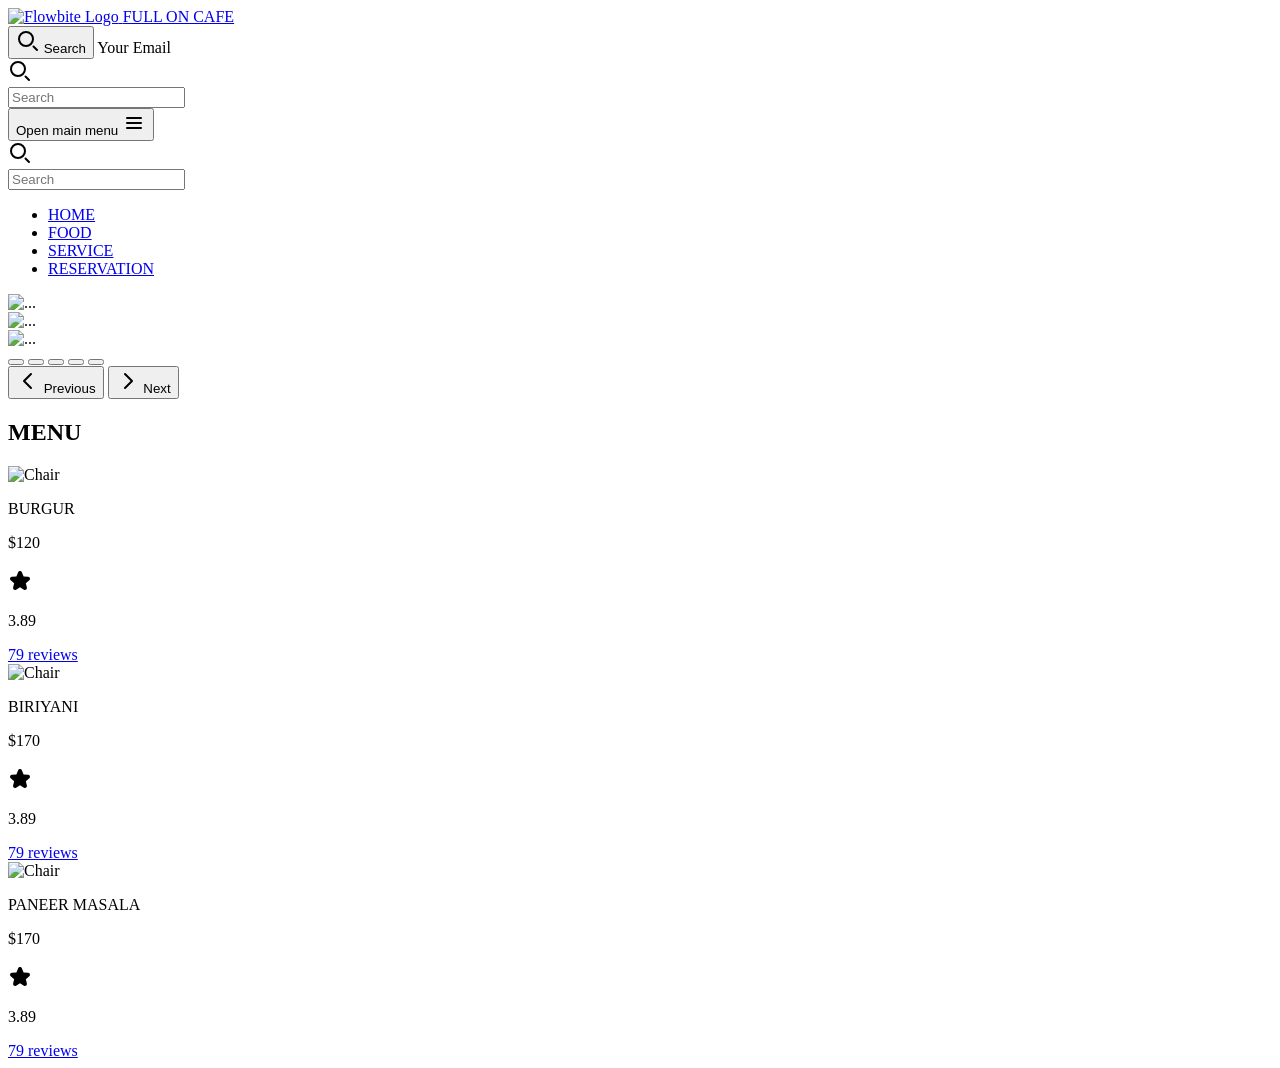
==== index.html @ d1d328a1 "Add files via upload" ====
<!DOCTYPE html>
<html lang="en">
<head>
    <meta charset="UTF-8">
    <meta name="viewport" content="width=device-width, initial-scale=1.0">
    <title>rastaurant</title>
    <!-- css -->
     <link rel="stylesheet" href="./style.ccss">
     <!-- tailwind -->
          <script src="https://cdn.jsdelivr.net/npm/@tailwindcss/browser@4"></script>

</head>
<body>
     
        

<nav class="bg-neutral-primary fixed w-full z-20 top-0 start-0 border-b border-default bg-color-green-600">
  <div class="max-w-screen-xl flex flex-wrap items-center justify-between mx-auto p-4">
  <a href="https://flowbite.com/" class="flex items-center space-x-3 rtl:space-x-reverse">
      <img src="https://flowbite.com/docs/images/logo.svg" class="h-7" alt="Flowbite Logo" />
      <span class="self-center text-xl text-heading font-semibold whitespace-nowrap">FULL ON CAFE</span>
  </a>
  <div class="flex items-center md:order-2">
    <button type="button" data-collapse-toggle="navbar-search" aria-controls="navbar-search" aria-expanded="false" class="flex items-center justify-center md:hidden text-body hover:text-heading bg-transparent box-border border border-transparent hover:bg-neutral-secondary-medium focus:ring-2 focus:ring-neutral-tertiary font-medium leading-5 rounded-base text-sm w-10 h-10 focus:outline-none">
      <svg class="w-6 h-6" aria-hidden="true" xmlns="http://www.w3.org/2000/svg" width="24" height="24" fill="none" viewBox="0 0 24 24"><path stroke="currentColor" stroke-linecap="round" stroke-width="2" d="m21 21-3.5-3.5M17 10a7 7 0 1 1-14 0 7 7 0 0 1 14 0Z"/></svg>
      <span class="sr-only">Search</span>
    </button>
    <label for="input-group-1" class="sr-only">Your Email</label>
    <div class="relative hidden md:block">
      <div class="absolute inset-y-0 start-0 flex items-center ps-3 pointer-events-none">
        <svg class="w-4 h-4 text-body" aria-hidden="true" xmlns="http://www.w3.org/2000/svg" width="24" height="24" fill="none" viewBox="0 0 24 24"><path stroke="currentColor" stroke-linecap="round" stroke-width="2" d="m21 21-3.5-3.5M17 10a7 7 0 1 1-14 0 7 7 0 0 1 14 0Z"/></svg>
      </div>
      <input type="text" id="input-group-1" class="block w-full ps-9 pe-3 py-2.5 bg-neutral-secondary-medium border border-default-medium text-heading text-sm rounded-base focus:ring-brand focus:border-brand px-2.5 py-2 shadow-xs placeholder:text-body" placeholder="Search">
    </div>
    <button data-collapse-toggle="navbar-search" type="button" class="inline-flex items-center p-2 w-10 h-10 justify-center text-sm text-body rounded-base md:hidden hover:bg-neutral-secondary-soft hover:text-heading focus:outline-none focus:ring-2 focus:ring-neutral-tertiary" aria-controls="navbar-search" aria-expanded="false">
        <span class="sr-only">Open main menu</span>
        <svg class="w-6 h-6" aria-hidden="true" xmlns="http://www.w3.org/2000/svg" width="24" height="24" fill="none" viewBox="0 0 24 24"><path stroke="currentColor" stroke-linecap="round" stroke-width="2" d="M5 7h14M5 12h14M5 17h14"/></svg>
    </button>
  </div>
    <div class="items-center justify-between hidden w-full md:flex md:w-auto md:order-1" id="navbar-search">
      <div class="relative mt-3 md:hidden">
        <div class="absolute inset-y-0 start-0 flex items-center ps-3 pointer-events-none">
          <svg class="w-4 h-4 text-body" aria-hidden="true" xmlns="http://www.w3.org/2000/svg" width="24" height="24" fill="none" viewBox="0 0 24 24"><path stroke="currentColor" stroke-linecap="round" stroke-width="2" d="m21 21-3.5-3.5M17 10a7 7 0 1 1-14 0 7 7 0 0 1 14 0Z"/></svg>
        </div>
        <input type="text" id="input-group-1" class="block w-full ps-9 pe-3 py-2.5 bg-neutral-secondary-medium border border-default-medium text-heading text-sm rounded-base focus:ring-brand focus:border-brand px-2.5 py-2 shadow-xs placeholder:text-body" placeholder="Search">
      </div>
      <ul class="font-medium flex flex-col p-4 md:p-0 mt-4 border border-default rounded-base bg-neutral-secondary-soft md:flex-row md:space-x-8 rtl:space-x-reverse md:mt-0 md:border-0 md:bg-neutral-primary">
        <li>
          <a href="#" class="block py-2 px-3 text-heading bg-brand rounded md:bg-transparent md:text-fg-brand md:p-0" aria-current="page">HOME</a>
        </li>
        <li>
          <a href="#" class="block py-2 px-3 text-heading rounded hover:bg-neutral-tertiary md:hover:bg-transparent md:border-0 md:hover:text-fg-brand md:p-0 md:dark:hover:bg-transparent">FOOD</a>
        </li>
        <li>
          <a href="#" class="block py-2 px-3 text-heading rounded hover:bg-neutral-tertiary md:hover:bg-transparent md:border-0 md:hover:text-fg-brand md:p-0 md:dark:hover:bg-transparent">SERVICE</a>
        </li>
         <li>
          <a href="#" class="block py-2 px-3 text-heading rounded hover:bg-neutral-tertiary md:hover:bg-transparent md:border-0 md:hover:text-fg-brand md:p-0 md:dark:hover:bg-transparent">RESERVATION</a>
        </li>
         
      </ul>
    </div>
  </div>
</nav>
<!-- header -->
     <section>
     

<div id="indicators-carousel" class="relative w-full" data-carousel="static">
    <!-- Carousel wrapper -->
    <div class="relative h-56 overflow-hidden rounded-base md:h-96">
         <!-- Item 1 -->
        <div class="hidden duration-700 ease-in-out" data-carousel-item="active">
            <img src="https://i.pinimg.com/736x/96/27/fe/9627fe1ec0ac0831e0fd8ad88d03a988.jpg" class="absolute block w-full -translate-x-1/2 -translate-y-1/2 top-1/2 left-1/2" alt="...">
        </div>
        <!-- Item 2 -->
        <div class="hidden duration-700 ease-in-out" data-carousel-item>
            <img src="https://i.pinimg.com/736x/96/27/fe/9627fe1ec0ac0831e0fd8ad88d03a988.jpg" class="absolute block w-full -translate-x-1/2 -translate-y-1/2 top-1/2 left-1/2" alt="...">
        </div>
        <!-- Item 3 -->
        <div class="hidden duration-700 ease-in-out" data-carousel-item>
            <img src="https://i.pinimg.com/736x/96/27/fe/9627fe1ec0ac0831e0fd8ad88d03a988.jpg" class="absolute block w-full -translate-x-1/2 -translate-y-1/2 top-1/2 left-1/2" alt="...">
        </div>
        
    </div>
    <!-- Slider indicators -->
    <div class="absolute z-30 flex -translate-x-1/2 space-x-3 rtl:space-x-reverse bottom-5 left-1/2">
        <button type="button" class="w-3 h-3 rounded-base" aria-current="true" aria-label="Slide 1" data-carousel-slide-to="0"></button>
        <button type="button" class="w-3 h-3 rounded-base" aria-current="false" aria-label="Slide 2" data-carousel-slide-to="1"></button>
        <button type="button" class="w-3 h-3 rounded-base" aria-current="false" aria-label="Slide 3" data-carousel-slide-to="2"></button>
        <button type="button" class="w-3 h-3 rounded-base" aria-current="false" aria-label="Slide 4" data-carousel-slide-to="3"></button>
        <button type="button" class="w-3 h-3 rounded-base" aria-current="false" aria-label="Slide 5" data-carousel-slide-to="4"></button>
    </div>
    <!-- Slider controls -->
    <button type="button" class="absolute top-0 start-0 z-30 flex items-center justify-center h-full px-4 cursor-pointer group focus:outline-none" data-carousel-prev>
        <span class="inline-flex items-center justify-center w-10 h-10 rounded-base bg-white/30 dark:bg-gray-800/30 group-hover:bg-white/50 dark:group-hover:bg-gray-800/60 group-focus:ring-4 group-focus:ring-white dark:group-focus:ring-gray-800/70 group-focus:outline-none">
            <svg class="w-5 h-5 text-white rtl:rotate-180" aria-hidden="true" xmlns="http://www.w3.org/2000/svg" width="24" height="24" fill="none" viewBox="0 0 24 24"><path stroke="currentColor" stroke-linecap="round" stroke-linejoin="round" stroke-width="2" d="m15 19-7-7 7-7"/></svg>
            <span class="sr-only">Previous</span>
        </span>
    </button>
    <button type="button" class="absolute top-0 end-0 z-30 flex items-center justify-center h-full px-4 cursor-pointer group focus:outline-none" data-carousel-next>
        <span class="inline-flex items-center justify-center w-10 h-10 rounded-base bg-white/30 dark:bg-gray-800/30 group-hover:bg-white/50 dark:group-hover:bg-gray-800/60 group-focus:ring-4 group-focus:ring-white dark:group-focus:ring-gray-800/70 group-focus:outline-none">
            <svg class="w-5 h-5 text-white rtl:rotate-180" aria-hidden="true" xmlns="http://www.w3.org/2000/svg" width="24" height="24" fill="none" viewBox="0 0 24 24"><path stroke="currentColor" stroke-linecap="round" stroke-linejoin="round" stroke-width="2" d="m9 5 7 7-7 7"/></svg>
            <span class="sr-only">Next</span>
        </span>
    </button>
</div>

     </section>

   <!-- Heading -->

       <section class="py-12 px-8">
   
    <h1 class="text-Axl font-extrabold text-center mb-10">
        MENU
    </h1>
    

    <!-- Cards -->
    <div class="grid grid-cols-1 sm:grid-cols-2 lg:grid-cols-4 gap-8">

        <!-- Card 1 -->
        <div class="bg-white rounded-lg shadow-md overflow-hidden hover:shadow-xl transition duration-300">
            <img src="https://i.pinimg.com/736x/eb/cb/c6/ebcbc6aaa9deca9d6efc1efc93b66945.jpg"
                alt="Chair"
                class="w-full h-90  object-cover">

            <div class="p-4">
                <p class="text-black mt-2">
                 BURGUR
                </p>
                <p>$120</p>
                <div class="flex items-center h-10">
    <svg class="w-5 h-5 text-fg-yellow" aria-hidden="true" xmlns="http://www.w3.org/2000/svg" width="24" height="24" fill="currentColor" viewBox="0 0 24 24"><path d="M13.849 4.22c-.684-1.626-3.014-1.626-3.698 0L8.397 8.387l-4.552.361c-1.775.14-2.495 2.331-1.142 3.477l3.468 2.937-1.06 4.392c-.413 1.713 1.472 3.067 2.992 2.149L12 19.35l3.897 2.354c1.52.918 3.405-.436 2.992-2.15l-1.06-4.39 3.468-2.938c1.353-1.146.633-3.336-1.142-3.477l-4.552-.36-1.754-4.17Z"/></svg>
    <p class="ms-2 text-sm font-bold text-heading">3.89</p>
    <span class="w-1 h-1 mx-1.5 bg-neutral-quaternary rounded-full"></span>
    <a href="#" class="text-sm font-medium text-heading underline hover:no-underline">79 reviews</a>
</div>
            </div>
        </div>

        <!--IMAGE2 -->
            <!-- Card 1 -->
        <div class="bg-white rounded-lg shadow-md overflow-hidden hover:shadow-xl transition duration-300">
            <img src="https://i.pinimg.com/736x/96/27/fe/9627fe1ec0ac0831e0fd8ad88d03a988.jpg"
                alt="Chair"
                class="w-full h-90  object-cover">

            <div class="p-4">
                <p class="text-black mt-2">
                 BIRIYANI
                </p>
                <p>$170</p>
                <div class="flex items-center h-10">
    <svg class="w-5 h-5 text-fg-yellow" aria-hidden="true" xmlns="http://www.w3.org/2000/svg" width="24" height="24" fill="currentColor" viewBox="0 0 24 24"><path d="M13.849 4.22c-.684-1.626-3.014-1.626-3.698 0L8.397 8.387l-4.552.361c-1.775.14-2.495 2.331-1.142 3.477l3.468 2.937-1.06 4.392c-.413 1.713 1.472 3.067 2.992 2.149L12 19.35l3.897 2.354c1.52.918 3.405-.436 2.992-2.15l-1.06-4.39 3.468-2.938c1.353-1.146.633-3.336-1.142-3.477l-4.552-.36-1.754-4.17Z"/></svg>
    <p class="ms-2 text-sm font-bold text-heading">3.89</p>
    <span class="w-1 h-1 mx-1.5 bg-neutral-quaternary rounded-full"></span>
    <a href="#" class="text-sm font-medium text-heading underline hover:no-underline">79 reviews</a>
</div>
            </div>
        </div>
            <!-- Card 1 -->
        <div class="bg-white rounded-lg shadow-md overflow-hidden hover:shadow-xl transition duration-300">
            <img src="https://i.pinimg.com/1200x/18/fa/d1/18fad1d9540e2b09d9435b940fe014f6.jpg"
                alt="Chair"
                class="w-full h-90  object-cover">

            <div class="p-4">
                <p class="text-black mt-2">
                 PANEER MASALA
                </p>
                <p>$170</p>
                <div class="flex items-center h-10">
    <svg class="w-5 h-5 text-fg-yellow" aria-hidden="true" xmlns="http://www.w3.org/2000/svg" width="24" height="24" fill="currentColor" viewBox="0 0 24 24"><path d="M13.849 4.22c-.684-1.626-3.014-1.626-3.698 0L8.397 8.387l-4.552.361c-1.775.14-2.495 2.331-1.142 3.477l3.468 2.937-1.06 4.392c-.413 1.713 1.472 3.067 2.992 2.149L12 19.35l3.897 2.354c1.52.918 3.405-.436 2.992-2.15l-1.06-4.39 3.468-2.938c1.353-1.146.633-3.336-1.142-3.477l-4.552-.36-1.754-4.17Z"/></svg>
    <p class="ms-2 text-sm font-bold text-heading">3.89</p>
    <span class="w-1 h-1 mx-1.5 bg-neutral-quaternary rounded-full"></span>
    <a href="#" class="text-sm font-medium text-heading underline hover:no-underline">79 reviews</a>
</div>
            </div>
        </div>
        

      

    </div>
</section>

    
    
</body>
</html>
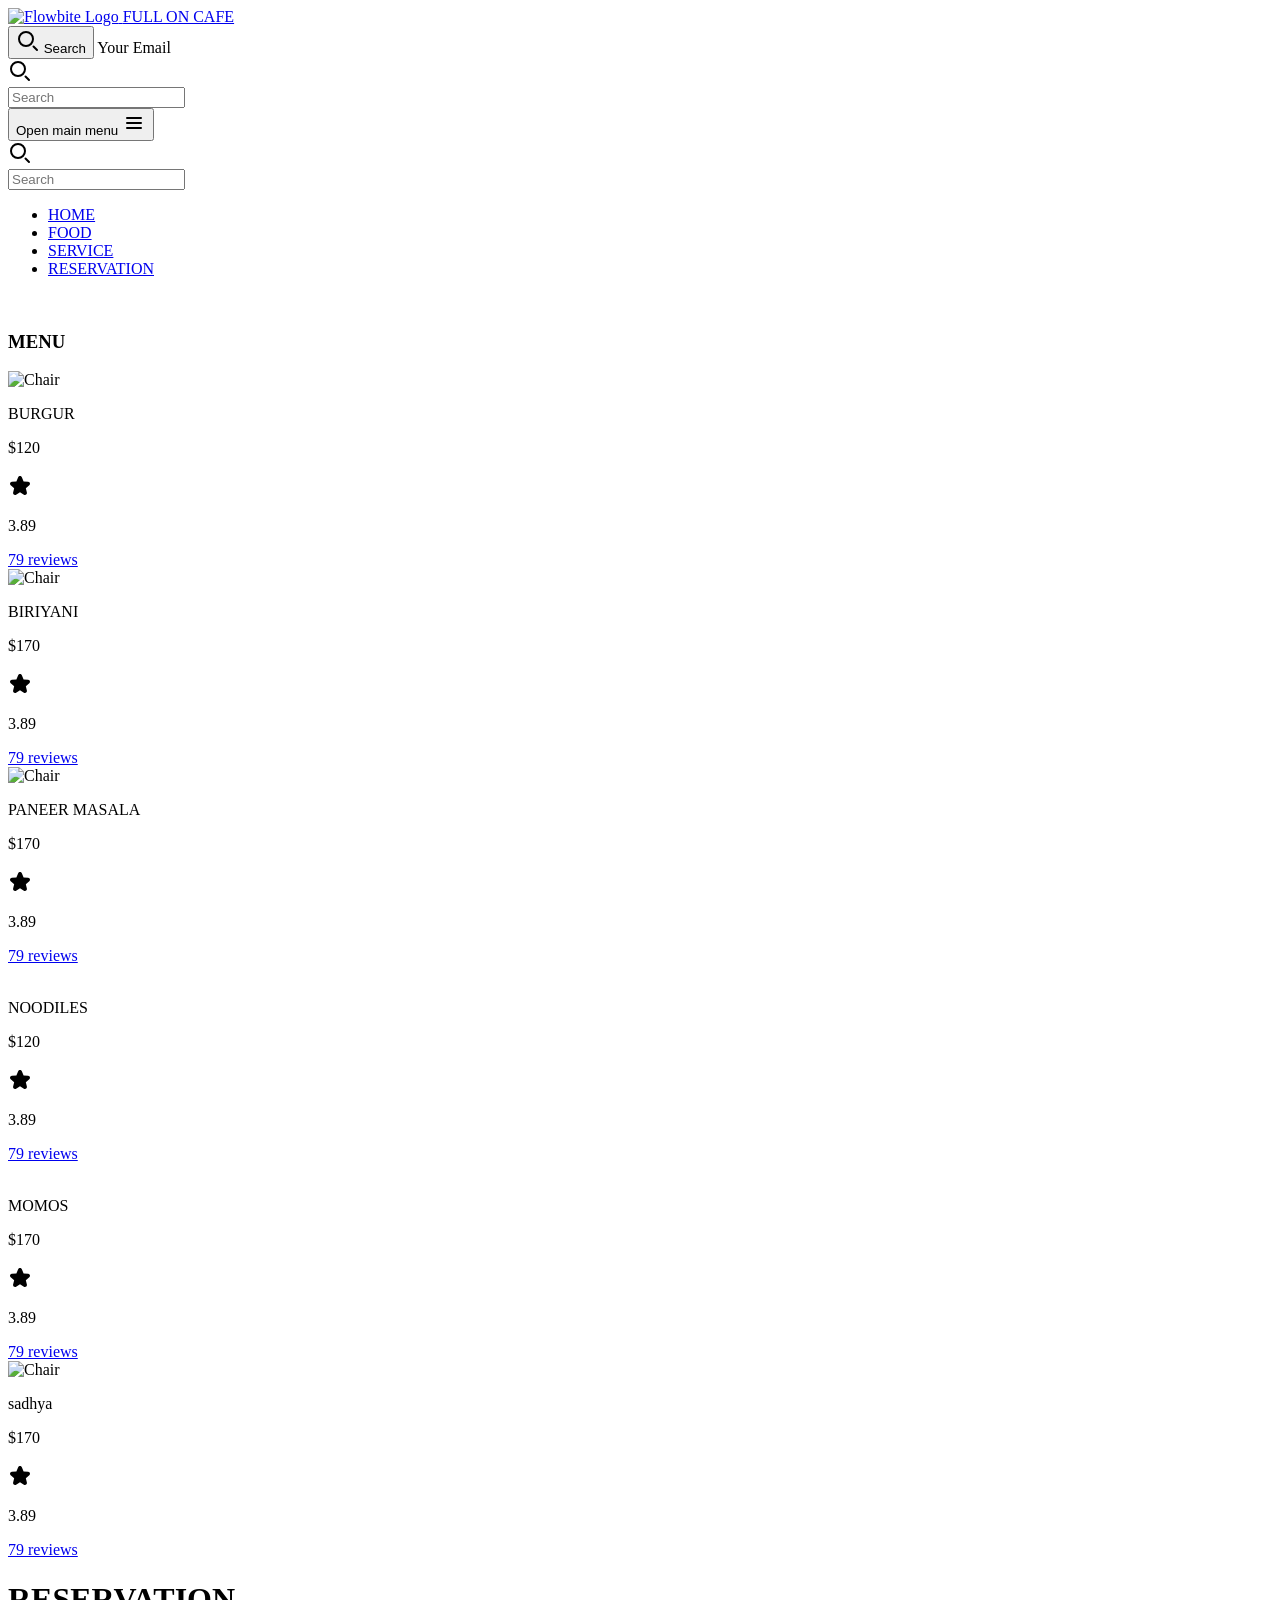
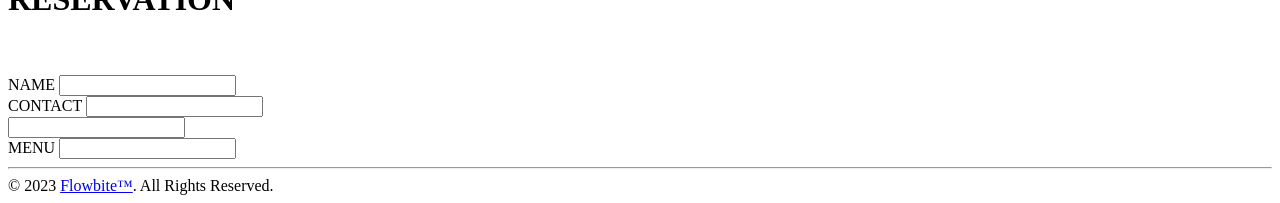
==== commit a33aacad: "Update index.html" ====
--- a/index.html
+++ b/index.html
@@ -3,16 +3,16 @@
 <head>
     <meta charset="UTF-8">
     <meta name="viewport" content="width=device-width, initial-scale=1.0">
-    <title>rastaurant</title>
-    <!-- css -->
+    <title>Document</title>
+     <!-- css -->
      <link rel="stylesheet" href="./style.ccss">
      <!-- tailwind -->
           <script src="https://cdn.jsdelivr.net/npm/@tailwindcss/browser@4"></script>
 
 </head>
 <body>
-     
-        
+
+           
 
 <nav class="bg-neutral-primary fixed w-full z-20 top-0 start-0 border-b border-default bg-color-green-600">
   <div class="max-w-screen-xl flex flex-wrap items-center justify-between mx-auto p-4">
@@ -62,57 +62,20 @@
     </div>
   </div>
 </nav>
-<!-- header -->
-     <section>
-     
-
-<div id="indicators-carousel" class="relative w-full" data-carousel="static">
-    <!-- Carousel wrapper -->
-    <div class="relative h-56 overflow-hidden rounded-base md:h-96">
-         <!-- Item 1 -->
-        <div class="hidden duration-700 ease-in-out" data-carousel-item="active">
-            <img src="https://i.pinimg.com/736x/96/27/fe/9627fe1ec0ac0831e0fd8ad88d03a988.jpg" class="absolute block w-full -translate-x-1/2 -translate-y-1/2 top-1/2 left-1/2" alt="...">
-        </div>
-        <!-- Item 2 -->
-        <div class="hidden duration-700 ease-in-out" data-carousel-item>
-            <img src="https://i.pinimg.com/736x/96/27/fe/9627fe1ec0ac0831e0fd8ad88d03a988.jpg" class="absolute block w-full -translate-x-1/2 -translate-y-1/2 top-1/2 left-1/2" alt="...">
-        </div>
-        <!-- Item 3 -->
-        <div class="hidden duration-700 ease-in-out" data-carousel-item>
-            <img src="https://i.pinimg.com/736x/96/27/fe/9627fe1ec0ac0831e0fd8ad88d03a988.jpg" class="absolute block w-full -translate-x-1/2 -translate-y-1/2 top-1/2 left-1/2" alt="...">
-        </div>
-        
-    </div>
-    <!-- Slider indicators -->
-    <div class="absolute z-30 flex -translate-x-1/2 space-x-3 rtl:space-x-reverse bottom-5 left-1/2">
-        <button type="button" class="w-3 h-3 rounded-base" aria-current="true" aria-label="Slide 1" data-carousel-slide-to="0"></button>
-        <button type="button" class="w-3 h-3 rounded-base" aria-current="false" aria-label="Slide 2" data-carousel-slide-to="1"></button>
-        <button type="button" class="w-3 h-3 rounded-base" aria-current="false" aria-label="Slide 3" data-carousel-slide-to="2"></button>
-        <button type="button" class="w-3 h-3 rounded-base" aria-current="false" aria-label="Slide 4" data-carousel-slide-to="3"></button>
-        <button type="button" class="w-3 h-3 rounded-base" aria-current="false" aria-label="Slide 5" data-carousel-slide-to="4"></button>
-    </div>
-    <!-- Slider controls -->
-    <button type="button" class="absolute top-0 start-0 z-30 flex items-center justify-center h-full px-4 cursor-pointer group focus:outline-none" data-carousel-prev>
-        <span class="inline-flex items-center justify-center w-10 h-10 rounded-base bg-white/30 dark:bg-gray-800/30 group-hover:bg-white/50 dark:group-hover:bg-gray-800/60 group-focus:ring-4 group-focus:ring-white dark:group-focus:ring-gray-800/70 group-focus:outline-none">
-            <svg class="w-5 h-5 text-white rtl:rotate-180" aria-hidden="true" xmlns="http://www.w3.org/2000/svg" width="24" height="24" fill="none" viewBox="0 0 24 24"><path stroke="currentColor" stroke-linecap="round" stroke-linejoin="round" stroke-width="2" d="m15 19-7-7 7-7"/></svg>
-            <span class="sr-only">Previous</span>
-        </span>
-    </button>
-    <button type="button" class="absolute top-0 end-0 z-30 flex items-center justify-center h-full px-4 cursor-pointer group focus:outline-none" data-carousel-next>
-        <span class="inline-flex items-center justify-center w-10 h-10 rounded-base bg-white/30 dark:bg-gray-800/30 group-hover:bg-white/50 dark:group-hover:bg-gray-800/60 group-focus:ring-4 group-focus:ring-white dark:group-focus:ring-gray-800/70 group-focus:outline-none">
-            <svg class="w-5 h-5 text-white rtl:rotate-180" aria-hidden="true" xmlns="http://www.w3.org/2000/svg" width="24" height="24" fill="none" viewBox="0 0 24 24"><path stroke="currentColor" stroke-linecap="round" stroke-linejoin="round" stroke-width="2" d="m9 5 7 7-7 7"/></svg>
-            <span class="sr-only">Next</span>
-        </span>
-    </button>
-</div>
-
-     </section>
-
-   <!-- Heading -->
+
+
+<section>
+    <div class="ms-140 pt-60">
+        <img src="https://i.pinimg.com/736x/d3/4e/72/d34e728c51a287e18f6262f68f17d664.jpg" alt="">
+    </div>
+</section>
+
+
+<SECTIOn>
 
        <section class="py-12 px-8">
    
-    <h1 class="text-Axl font-extrabold text-center mb-10">
+    <h1 class="text-4xl font-extrabold text-center mb-10">
         MENU
     </h1>
     
@@ -142,7 +105,7 @@
 
         <!--IMAGE2 -->
             <!-- Card 1 -->
-        <div class="bg-white rounded-lg shadow-md overflow-hidden hover:shadow-xl transition duration-300">
+        <div class="bg-white rounded-lg shadow-md overflow-hidden hover:shadow-xl transition duration-300 ms-20">
             <img src="https://i.pinimg.com/736x/96/27/fe/9627fe1ec0ac0831e0fd8ad88d03a988.jpg"
                 alt="Chair"
                 class="w-full h-90  object-cover">
@@ -161,7 +124,7 @@
             </div>
         </div>
             <!-- Card 1 -->
-        <div class="bg-white rounded-lg shadow-md overflow-hidden hover:shadow-xl transition duration-300">
+        <div class="bg-white rounded-lg shadow-md overflow-hidden hover:shadow-xl transition duration-300 ">
             <img src="https://i.pinimg.com/1200x/18/fa/d1/18fad1d9540e2b09d9435b940fe014f6.jpg"
                 alt="Chair"
                 class="w-full h-90  object-cover">
@@ -185,8 +148,113 @@
 
     </div>
 </section>
-
+</SECTIOn>
+
+<SECTIOn>
+
+       <section class="py-12 px-8">
+   
+   
     
-    
+
+    <!-- Cards -->
+    <div class="grid grid-cols-1 sm:grid-cols-2 lg:grid-cols-4 gap-8">
+
+        <!-- Card 1 -->
+        <div class="bg-white rounded-lg shadow-md overflow-hidden hover:shadow-xl transition duration-300">
+            <img src="https://i.pinimg.com/736x/25/2e/01/252e01a45942bc9ae8fa9453942fc036.jpg"
+                alt=""
+                class="w-full h-90  object-cover">
+
+            <div class="p-4">
+                <p class="text-black mt-2">
+                 NOODILES
+                </p>
+                <p>$120</p>
+                <div class="flex items-center h-10">
+    <svg class="w-5 h-5 text-fg-yellow" aria-hidden="true" xmlns="http://www.w3.org/2000/svg" width="24" height="24" fill="currentColor" viewBox="0 0 24 24"><path d="M13.849 4.22c-.684-1.626-3.014-1.626-3.698 0L8.397 8.387l-4.552.361c-1.775.14-2.495 2.331-1.142 3.477l3.468 2.937-1.06 4.392c-.413 1.713 1.472 3.067 2.992 2.149L12 19.35l3.897 2.354c1.52.918 3.405-.436 2.992-2.15l-1.06-4.39 3.468-2.938c1.353-1.146.633-3.336-1.142-3.477l-4.552-.36-1.754-4.17Z"/></svg>
+    <p class="ms-2 text-sm font-bold text-heading">3.89</p>
+    <span class="w-1 h-1 mx-1.5 bg-neutral-quaternary rounded-full"></span>
+    <a href="#" class="text-sm font-medium text-heading underline hover:no-underline">79 reviews</a>
+</div>
+            </div>
+        </div>
+
+        <!--IMAGE2 -->
+            <!-- Card 1 -->
+        <div class="bg-white rounded-lg shadow-md overflow-hidden hover:shadow-xl transition duration-300">
+            <img src="https://i.pinimg.com/736x/2c/67/6d/2c676dc09b3fb7ded00de28690623b68.jpg"
+                alt=""
+                class="w-full h-90  object-cover">
+
+            <div class="p-4">
+                <p class="text-black mt-2">
+                 MOMOS
+                </p>
+                <p>$170</p>
+                <div class="flex items-center h-10">
+    <svg class="w-5 h-5 text-fg-yellow" aria-hidden="true" xmlns="http://www.w3.org/2000/svg" width="24" height="24" fill="currentColor" viewBox="0 0 24 24"><path d="M13.849 4.22c-.684-1.626-3.014-1.626-3.698 0L8.397 8.387l-4.552.361c-1.775.14-2.495 2.331-1.142 3.477l3.468 2.937-1.06 4.392c-.413 1.713 1.472 3.067 2.992 2.149L12 19.35l3.897 2.354c1.52.918 3.405-.436 2.992-2.15l-1.06-4.39 3.468-2.938c1.353-1.146.633-3.336-1.142-3.477l-4.552-.36-1.754-4.17Z"/></svg>
+    <p class="ms-2 text-sm font-bold text-heading">3.89</p>
+    <span class="w-1 h-1 mx-1.5 bg-neutral-quaternary rounded-full"></span>
+    <a href="#" class="text-sm font-medium text-heading underline hover:no-underline">79 reviews</a>
+</div>
+            </div>
+        </div>
+            <!-- Card 1 -->
+        <div class="bg-white rounded-lg shadow-md overflow-hidden hover:shadow-xl transition duration-300">
+            <img src="https://i.pinimg.com/736x/13/86/9a/13869ae64d0bfd7af8c0d3761b92dcec.jpg"
+                alt="Chair"
+                class="w-full h-90  object-cover">
+
+            <div class="p-4">
+                <p class="text-black mt-2">
+                 sadhya
+                </p>
+                <p>$170</p>
+                <div class="flex items-center h-10">
+    <svg class="w-5 h-5 text-fg-yellow" aria-hidden="true" xmlns="http://www.w3.org/2000/svg" width="24" height="24" fill="currentColor" viewBox="0 0 24 24"><path d="M13.849 4.22c-.684-1.626-3.014-1.626-3.698 0L8.397 8.387l-4.552.361c-1.775.14-2.495 2.331-1.142 3.477l3.468 2.937-1.06 4.392c-.413 1.713 1.472 3.067 2.992 2.149L12 19.35l3.897 2.354c1.52.918 3.405-.436 2.992-2.15l-1.06-4.39 3.468-2.938c1.353-1.146.633-3.336-1.142-3.477l-4.552-.36-1.754-4.17Z"/></svg>
+    <p class="ms-2 text-sm font-bold text-heading">3.89</p>
+    <span class="w-1 h-1 mx-1.5 bg-neutral-quaternary rounded-full"></span>
+    <a href="#" class="text-sm font-medium text-heading underline hover:no-underline">79 reviews</a>
+</div>
+            </div>
+        </div>
+        
+
+      
+
+    </div>
+</section>
+</SECTIOn>
+
+
+    <div class="ms-200 text-2xl"><H1>RESERVATION</H1></div>
+    <br><br>
+<form class="max-w-sm mx-auto space-y-4">
+    <div>
+        <label for="visitors" class="block mb-2.5 text-sm font-medium text-heading">NAME</label>
+        <input type="text" id="visitors" class="bg-neutral-secondary-medium border border-default-medium text-heading text-sm rounded-base focus:ring-brand focus:border-brand block w-full px-2.5 py-2 shadow-xs placeholder:text-body" placeholder="" required />
+    </div>
+    <div>
+        <label for="visitors" class="block mb-2.5 text-sm font-medium text-heading">CONTACT</label>
+        <input type="text" id="visitors" class="bg-neutral-secondary-medium border border-default-medium text-heading text-sm rounded-base focus:ring-brand focus:border-brand block w-full px-3 py-2.5 shadow-xs placeholder:text-body" placeholder="" required />
+    </div>
+    <div>
+        <label for="visitors" class="block mb-2.5 text-sm font-medium text-heading"></label>
+        <input type="text" id="visitors" class="bg-neutral-secondary-medium border border-default-medium text-heading text-base rounded-base focus:ring-brand focus:border-brand block w-full px-3.5 py-3 shadow-xs placeholder:text-body" placeholder="" required />
+    </div>
+    <div>
+        <label for="visitors" class="block mb-2.5 text-sm font-medium text-heading">MENU</label>
+        <input type="text" id="visitors" class="bg-neutral-secondary-medium border border-default-medium text-heading text-base rounded-base focus:ring-brand focus:border-brand block w-full px-4 py-3.5 shadow-xs placeholder:text-body" placeholder="" required />
+    </div>
+</form>
+
+
+<!-- footer -->
+  </div>
+        <hr class="my-6 border-default sm:mx-auto lg:my-8" />
+        <span class="block text-sm text-body sm:text-center">© 2023 <a href="https://flowbite.com/" class="hover:underline">Flowbite™</a>. All Rights Reserved.</span>
+    </div>
+
 </body>
-</html>+</html>
